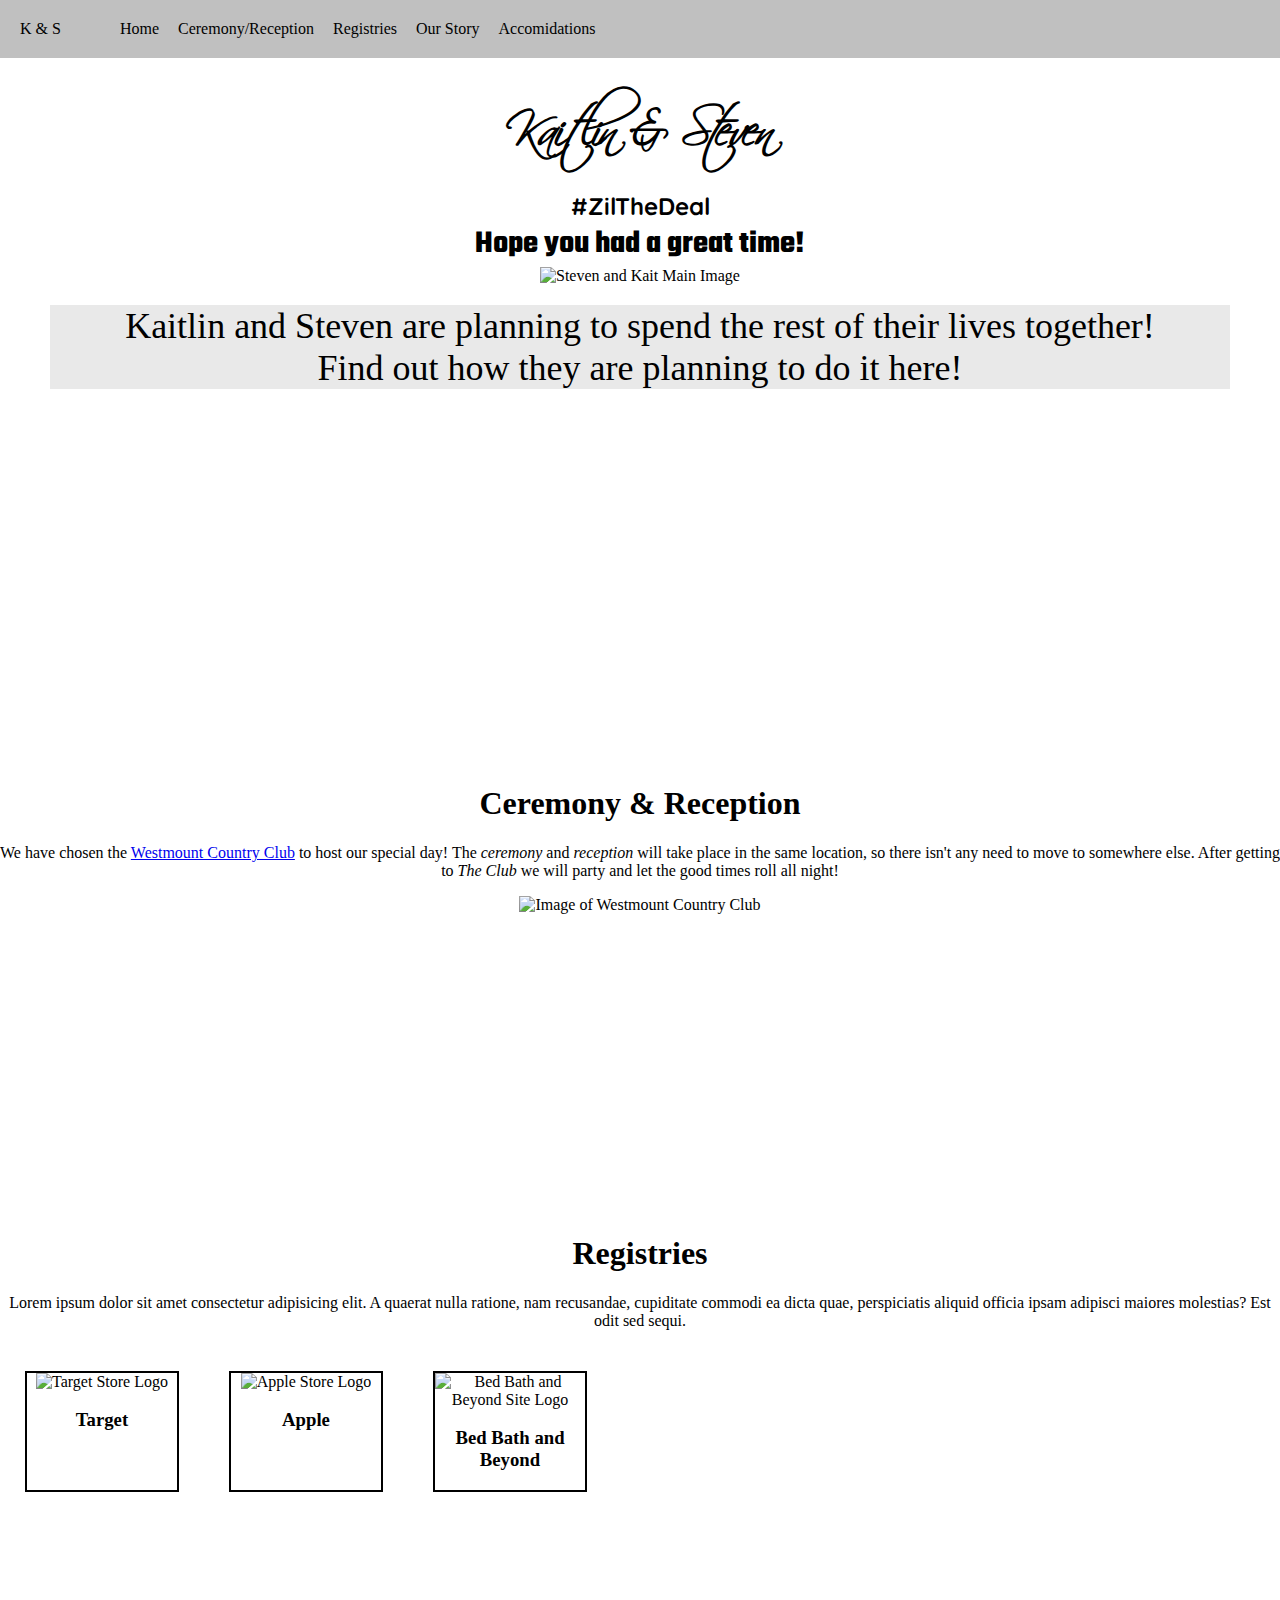
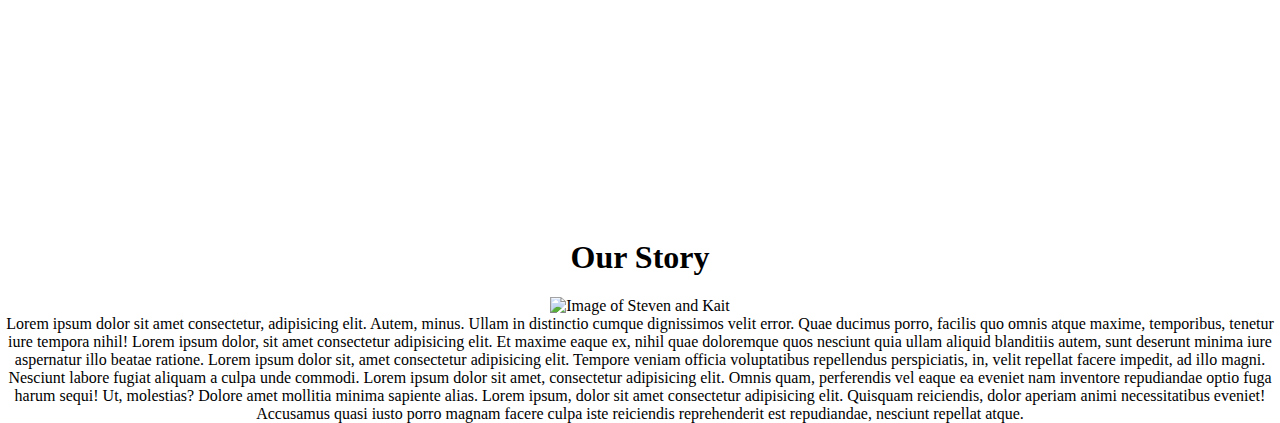
==== src/index.html @ 051eabc5 "Initial Commit" ====
<!DOCTYPE html>
<html>
    <head>
        <title>K&S Wedding</title>
        <link href="https://fonts.googleapis.com/css?family=Quicksand|Teko&display=swap" rel="stylesheet">
        <link rel="stylesheet" href="./styles/index.css">
        <link rel="stylesheet" href="./styles/parallax.css">
    </head>
    <body>
        <nav>
            <span>K & S</span>
            <ul>
                <li><a href="#top">Home</a></li>
                <li><a href="#ceremony">Ceremony/Reception</a></li>
                <li><a href="#registries">Registries</a></li>
                <li><a href="#our-story">Our Story</a></li>
                <li><a href="#accomidations">Accomidations</a></li>
            </ul>
        </nav>

        <main>
            <div id="top" class="section main-header">
                <div id="main-content">
                    <h1>Kaitlin & Steven</h1>
                    <h2>#ZilTheDeal</h2>
                    <h3 id="lblDaysLeft">XXX Days Left</h3>
                </div>
                <div id="main-img">
                    <img src="./images/selected/main-img.jpg" alt="Steven and Kait Main Image">
                </div>
                <div id="main-desc" class="light-background">
                    <p>Kaitlin and Steven are planning to spend the rest of their lives together!</p>
                    <p>Find out how they are planning to do it here!</p>
                </div>
            </div>

            <div class="parallax parallax-img1"></div>

            <div id="ceremony-and-reception" class="section">
                <h1>Ceremony & Reception</h1>
                <div>
                    <div class="left">
                        <p>We have chosen the <a href="https://westmountcc.com/" target="_blank">Westmount Country Club</a> to host our special day! The <em>ceremony</em> and <em>reception</em> will take place in the same location, so there isn't any need to move to somewhere else. After getting to <em>The Club</em> we will party and let the good times roll all night!</p>
                    </div>
                    <div class="right">
                        <img src="./images/westmountcc.jpg" alt="Image of Westmount Country Club">
                    </div>
                </div>
            </div>

            <div class="parallax parallax-img2"></div>

            <div id="registries" class="section">
                <h1>Registries</h1>
                <p>Lorem ipsum dolor sit amet consectetur adipisicing elit. A quaerat nulla ratione, nam recusandae, cupiditate commodi ea dicta quae, perspiciatis aliquid officia ipsam adipisci maiores molestias? Est odit sed sequi.</p>
                <div class="grid">
                    <div class="grid-row">
                        <div class="grid-item">
                            <img src="https://upload.wikimedia.org/wikipedia/commons/thumb/c/c5/Target_Corporation_logo_%28vector%29.svg/1200px-Target_Corporation_logo_%28vector%29.svg.png" alt="Target Store Logo">
                            <h3>Target</h3>
                        </div>
                        <div class="grid-item">
                            <img src="https://image.flaticon.com/icons/png/512/23/23656.png" alt="Apple Store Logo">
                            <h3>Apple</h3>
                        </div>
                        <div class="grid-item">
                            <img src="https://www.uchicook.com/wp-content/uploads/2014/07/bed-bathfix.png" alt="Bed Bath and Beyond Site Logo">
                            <h3>Bed Bath and Beyond</h3>
                        </div>
                    </div>
                </div>
            </div>

            <div class="parallax parallax-img3"></div>

            <div id="our-story" class="section">
                <h1>Our Story</h1>
                <div class="left">
                    <img src="./images/steven-kait-nyc.JPG" alt="Image of Steven and Kait">
                </div>
                <div class="right">
                    Lorem ipsum dolor sit amet consectetur, adipisicing elit. Autem, minus. Ullam in distinctio cumque dignissimos velit error. Quae ducimus porro, facilis quo omnis atque maxime, temporibus, tenetur iure tempora nihil! Lorem ipsum dolor, sit amet consectetur adipisicing elit. Et maxime eaque ex, nihil quae doloremque quos nesciunt quia ullam aliquid blanditiis autem, sunt deserunt minima iure aspernatur illo beatae ratione. Lorem ipsum dolor sit, amet consectetur adipisicing elit. Tempore veniam officia voluptatibus repellendus perspiciatis, in, velit repellat facere impedit, ad illo magni. Nesciunt labore fugiat aliquam a culpa unde commodi. Lorem ipsum dolor sit amet, consectetur adipisicing elit. Omnis quam, perferendis vel eaque ea eveniet nam inventore repudiandae optio fuga harum sequi! Ut, molestias? Dolore amet mollitia minima sapiente alias. Lorem ipsum, dolor sit amet consectetur adipisicing elit. Quisquam reiciendis, dolor aperiam animi necessitatibus eveniet! Accusamus quasi iusto porro magnam facere culpa iste reiciendis reprehenderit est repudiandae, nesciunt repellat atque.
                </div>
            </div>

            <script src="./js/index.js"></script>
        </main>
    </body>
</html>
---- src/styles/index.css ----
@font-face {
    font-family: "Scriptina";
    src: url("./fonts/scriptina.regular.ttf")
}

.light-background {
    margin: 0 50px 0;
    background-color: rgba(192, 192, 192, 0.35);
}

body {
    margin: 0;
    background-image: url("https://wallpapercave.com/wp/Tt4eX9l.jpg");
}

nav {
    margin: 0;
    padding: 20px;
    background-color: #C0C0C0;
    position: fixed;
    width: 100%;
}
nav ul {
    list-style: none;
    display: inline;
}

nav ul li {
    display: inline;
    padding-left: 15px;
}

nav a {
    text-decoration: none;
    color: black;
}

nav a:hover {
    color: white;
}

img {
    width: 400px;
}

.grid {
    margin: inherit;
}
.grid-row {
    display: flex;
    margin: auto;
}
.grid-item {
    margin: 25px;
    border: 2px solid black;
    width: 150px;
}

.grid-item img {
    width: inherit;
}

.main-header {
    margin: 0 0 75px 0;
    padding: 50px 0 0 0;
}

.main-header h1 {
    margin: 0;
    padding: 0;
    font-family: "scriptina";
    font-size: 3em;
}
.main-header h2 {
    margin: 0;
    padding: 0;
    font-family: 'Quicksand', sans-serif;
}

.main-header h3 {
    margin: 0 0 0 0;
    padding: 0;
    font-family: 'Teko', sans-serif;
    font-size: 2em;
}

.main-header p {
    margin: 0;
    padding: 0;
    font-size: 2.25em;
}

#main-desc p:first-child {
    margin-top: 20px;
}

.section {
    text-align: center;
    /*display: flex; */
}
---- src/styles/parallax.css ----
.parallax { 
  /* Set a specific height */
  height: 300px; 

  /* Create the parallax scrolling effect */
  background-attachment: fixed;
  background-position: center;
  background-repeat: no-repeat;
  background-size: cover;
}

.parallax-img1 {
      /* The image used */
  background-image: url("../images/selected/parallax/parallax1.jpg");
}

.parallax-img2 {
      /* The image used */
  background-image: url("../images/selected/parallax/parallax2.jpg");
}

.parallax-img3 {
      /* The image used */
  background-image: url("../images/selected/parallax/parallax3.jpg");
}
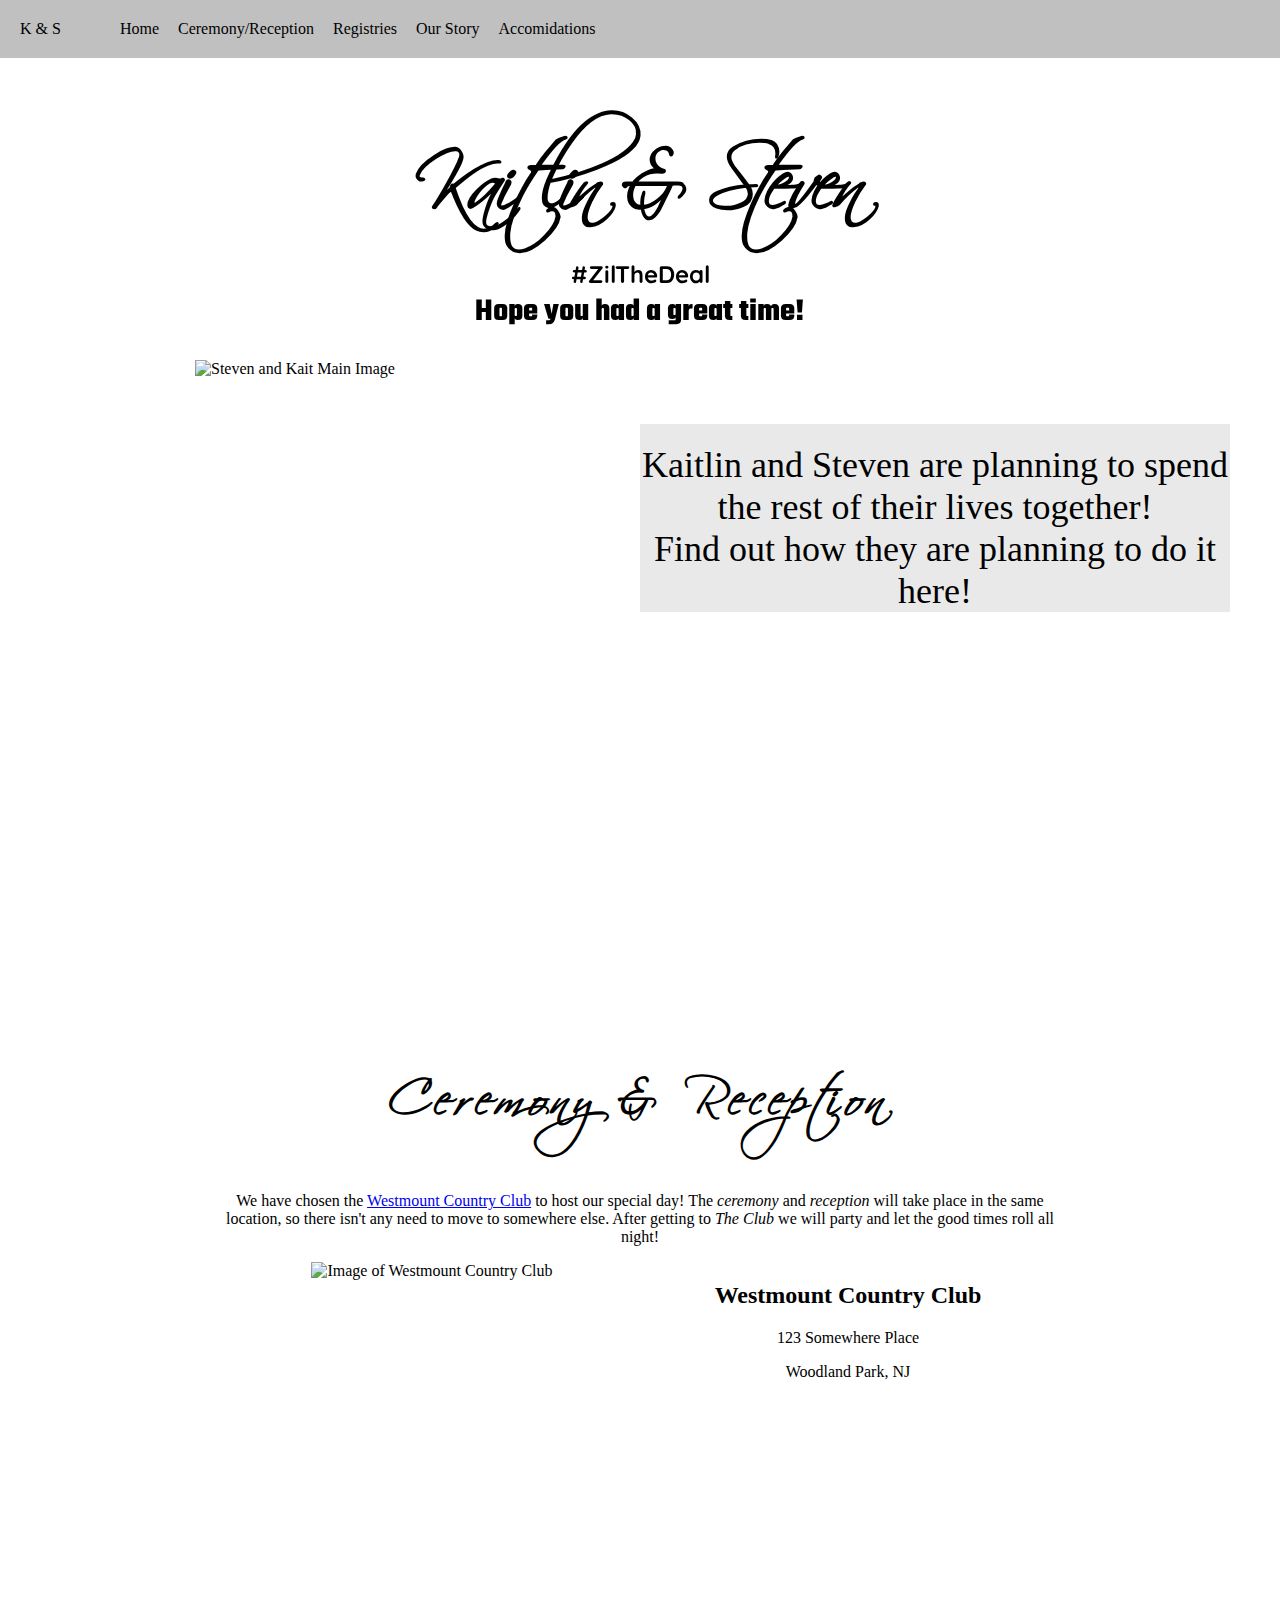
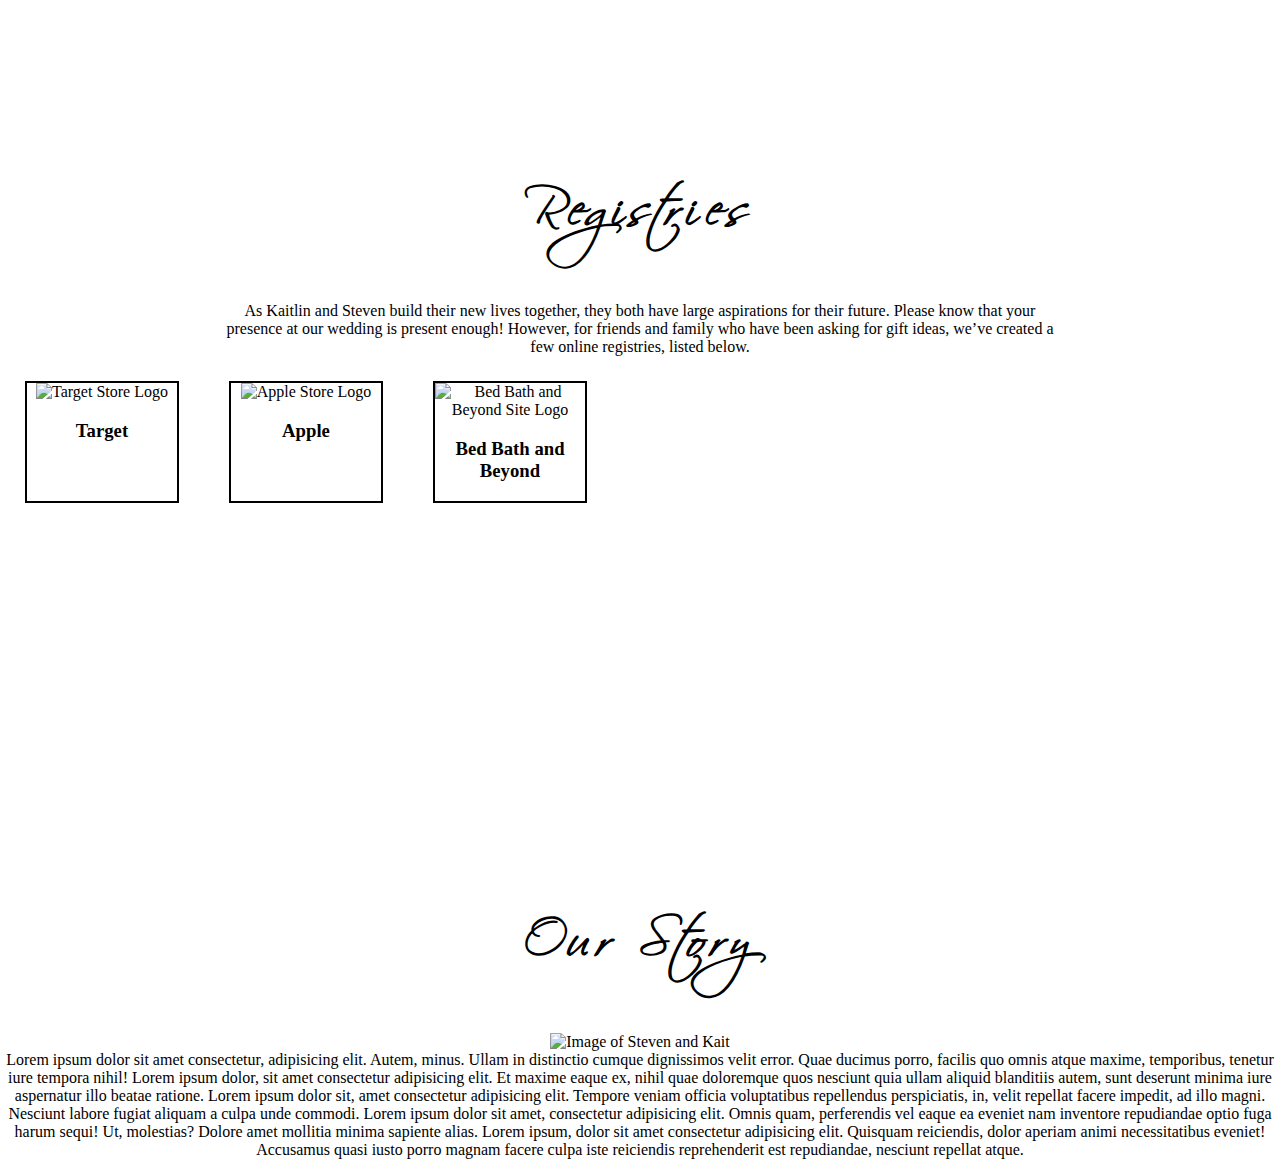
==== commit fc7f941d: "Added flexgrid functionality" ====
--- a/src/index.html
+++ b/src/index.html
@@ -5,6 +5,7 @@
         <link href="https://fonts.googleapis.com/css?family=Quicksand|Teko&display=swap" rel="stylesheet">
         <link rel="stylesheet" href="./styles/index.css">
         <link rel="stylesheet" href="./styles/parallax.css">
+        <link rel="stylesheet" href="./styles/flex.css">
     </head>
     <body>
         <nav>
@@ -19,31 +20,40 @@
         </nav>
 
         <main>
-            <div id="top" class="section main-header">
-                <div id="main-content">
+            <div id="top" class="main-header">
+                <div id="main-details">
                     <h1>Kaitlin & Steven</h1>
                     <h2>#ZilTheDeal</h2>
                     <h3 id="lblDaysLeft">XXX Days Left</h3>
                 </div>
-                <div id="main-img">
-                    <img src="./images/selected/main-img.jpg" alt="Steven and Kait Main Image">
-                </div>
-                <div id="main-desc" class="light-background">
-                    <p>Kaitlin and Steven are planning to spend the rest of their lives together!</p>
-                    <p>Find out how they are planning to do it here!</p>
+                <div class="main-content flex-container">
+                    <div id="main-img" class="flex50">
+                        <img src="./images/selected/main-img.jpg" alt="Steven and Kait Main Image">
+                    </div>
+                    <div id="main-desc" class="flex50 align-vertical light-background">
+                        <p>Kaitlin and Steven are planning to spend the rest of their lives together!</p>
+                        <p>Find out how they are planning to do it here!</p>
+                    </div>
                 </div>
             </div>
 
             <div class="parallax parallax-img1"></div>
 
             <div id="ceremony-and-reception" class="section">
-                <h1>Ceremony & Reception</h1>
-                <div>
-                    <div class="left">
-                        <p>We have chosen the <a href="https://westmountcc.com/" target="_blank">Westmount Country Club</a> to host our special day! The <em>ceremony</em> and <em>reception</em> will take place in the same location, so there isn't any need to move to somewhere else. After getting to <em>The Club</em> we will party and let the good times roll all night!</p>
-                    </div>
-                    <div class="right">
-                        <img src="./images/westmountcc.jpg" alt="Image of Westmount Country Club">
+                <h1 class="section-title">Ceremony & Reception</h1>
+                <div class="section-description">
+                    <p>We have chosen the <a href="https://westmountcc.com/" target="_blank">Westmount Country Club</a> to host our special
+                        day! The <em>ceremony</em> and <em>reception</em> will take place in the same location, so there isn't any need to
+                        move to somewhere else. After getting to <em>The Club</em> we will party and let the good times roll all night!</p>
+                    <div class="flex-container">
+                        <div class="flex50">
+                            <img src="./images/westmountcc.jpg" alt="Image of Westmount Country Club">
+                        </div>
+                        <div class="flex50">
+                            <h2>Westmount Country Club</h2>
+                            <p>123 Somewhere Place</p>
+                            <p>Woodland Park, NJ</p>
+                        </div>
                     </div>
                 </div>
             </div>
@@ -51,8 +61,8 @@
             <div class="parallax parallax-img2"></div>
 
             <div id="registries" class="section">
-                <h1>Registries</h1>
-                <p>Lorem ipsum dolor sit amet consectetur adipisicing elit. A quaerat nulla ratione, nam recusandae, cupiditate commodi ea dicta quae, perspiciatis aliquid officia ipsam adipisci maiores molestias? Est odit sed sequi.</p>
+                <h1 class="section-title">Registries</h1>
+                <p class="section-description">As Kaitlin and Steven build their new lives together, they both have large aspirations for their future. Please know that your presence at our wedding is present enough! However, for friends and family who have been asking for gift ideas, we’ve created a few online registries, listed below.</p>
                 <div class="grid">
                     <div class="grid-row">
                         <div class="grid-item">
--- a/src/styles/index.css
+++ b/src/styles/index.css
@@ -63,18 +63,21 @@
 .main-header {
     margin: 0 0 75px 0;
     padding: 50px 0 0 0;
+    text-align: center;
 }
 
 .main-header h1 {
     margin: 0;
     padding: 0;
     font-family: "scriptina";
-    font-size: 3em;
+    font-size: 5em;
 }
 .main-header h2 {
     margin: 0;
     padding: 0;
     font-family: 'Quicksand', sans-serif;
+    position: relative;
+    top: -25px;    
 }
 
 .main-header h3 {
@@ -82,6 +85,8 @@
     padding: 0;
     font-family: 'Teko', sans-serif;
     font-size: 2em;
+    position: relative;
+    top: -25px;    
 }
 
 .main-header p {
@@ -90,11 +95,25 @@
     font-size: 2.25em;
 }
 
+#main-desc {
+    margin-top: 5%;
+}
+
 #main-desc p:first-child {
     margin-top: 20px;
 }
-
+ 
 .section {
     text-align: center;
-    /*display: flex; */
 }
+
+.section h1 {
+    font-family: "scriptina";
+    font-size: 3em;
+    letter-spacing: .15em;
+}
+
+.section .section-description {
+    margin: auto;
+    width: 65%;
+}
--- a/src/styles/flex.css
+++ b/src/styles/flex.css
@@ -0,0 +1,28 @@
+.flex-container {
+    display: flex;
+    width: 100%;
+}
+
+.align-vertical {
+    height: 50%;
+}
+
+.flex50 {
+    width: 50%;
+}
+
+.flex-direction-updown {
+    flex-direction: column;
+}
+
+.flex-direction-downup {
+    flex-direction: column-reverse;
+}
+
+.flex-direction-leftright {
+    flex-direction: row;
+}
+
+.flex-direction-rightleft {
+    flex-direction: row-reverse;
+}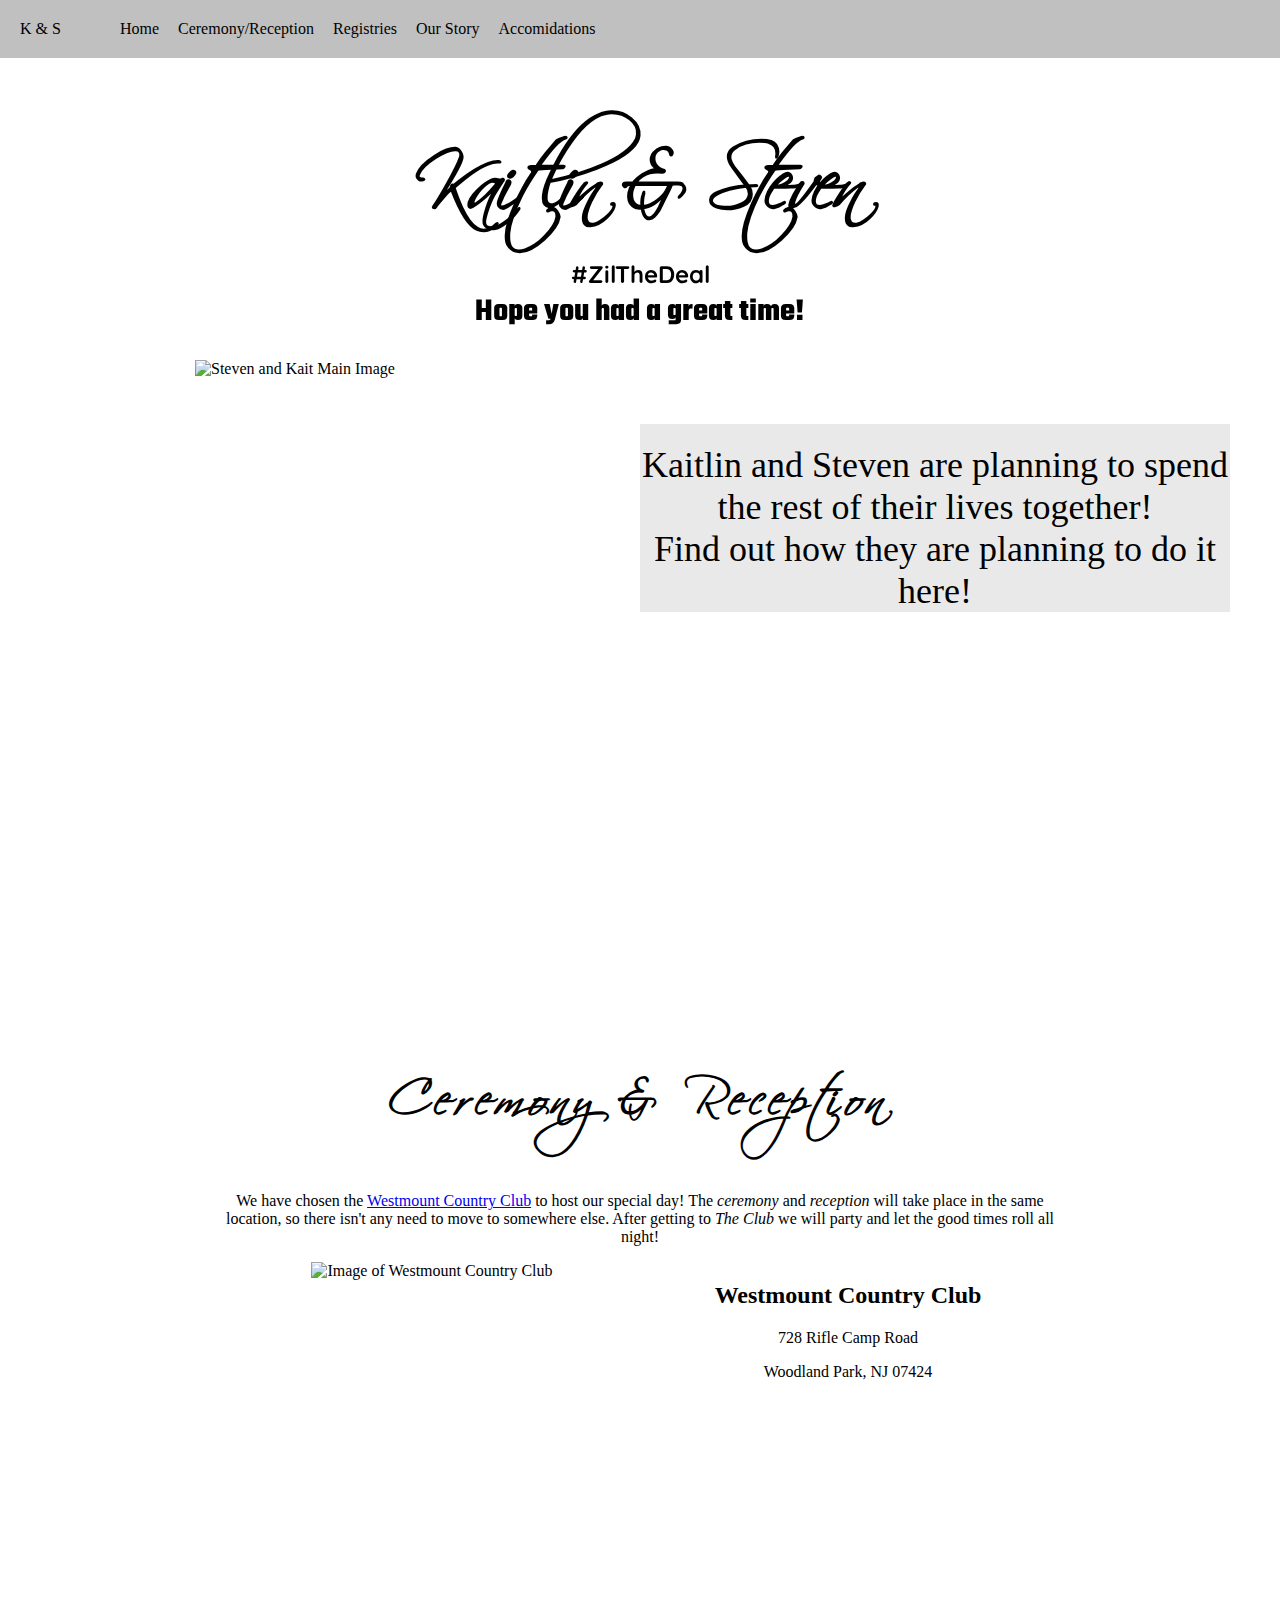
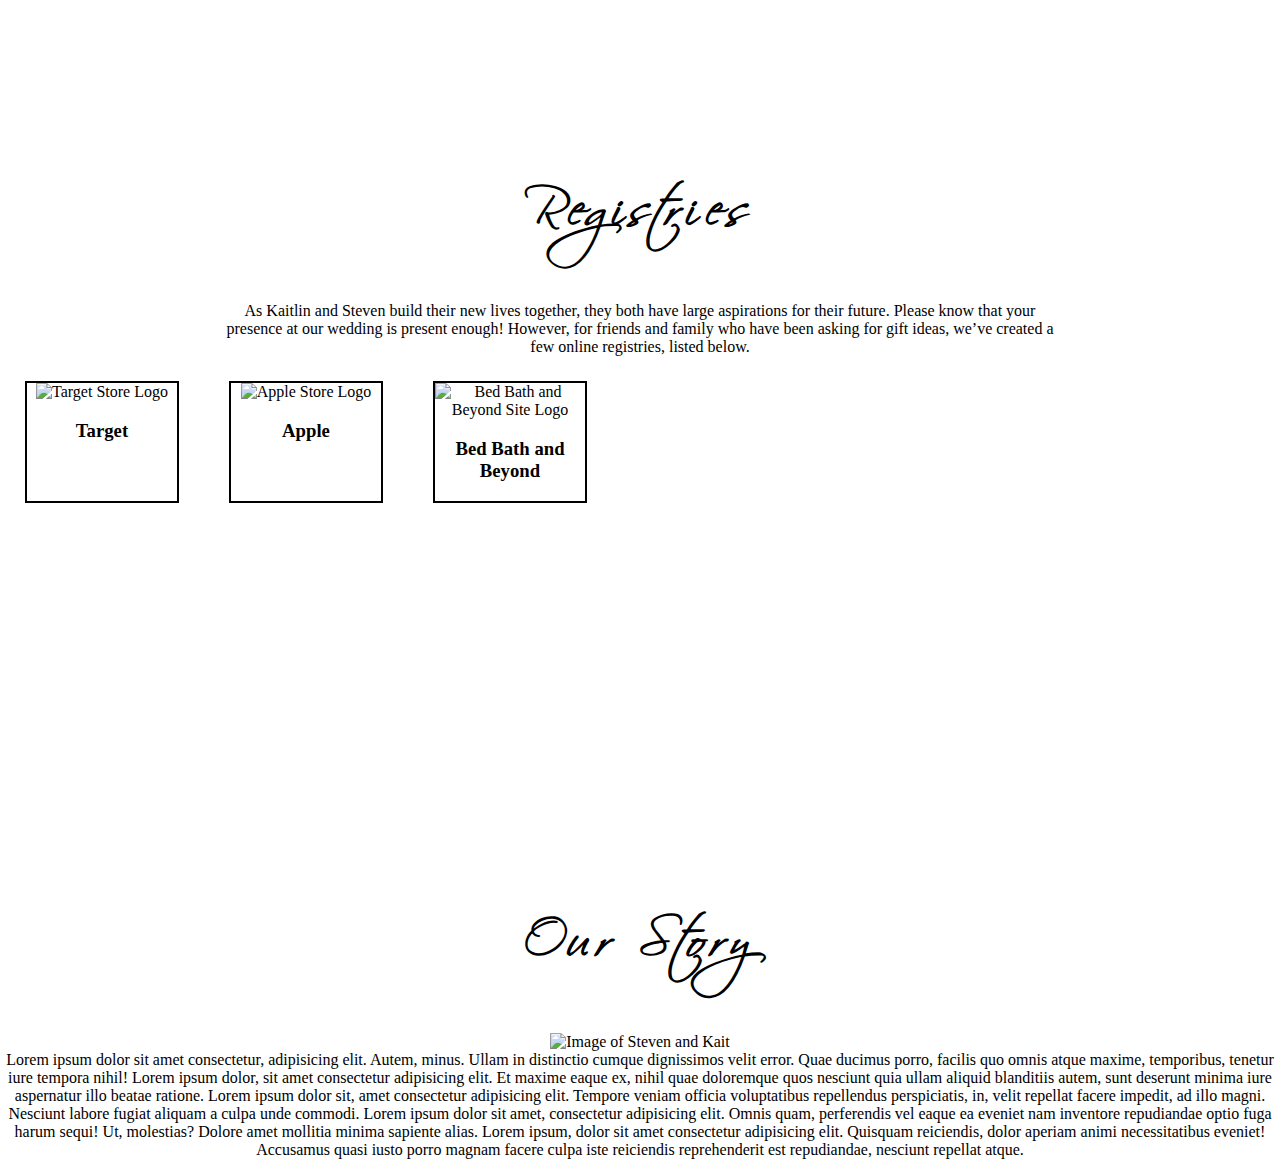
==== commit 476e0297: "Added Westmount's Real Address" ====
--- a/src/index.html
+++ b/src/index.html
@@ -3,9 +3,9 @@
     <head>
         <title>K&S Wedding</title>
         <link href="https://fonts.googleapis.com/css?family=Quicksand|Teko&display=swap" rel="stylesheet">
-        <link rel="stylesheet" href="./styles/index.css">
         <link rel="stylesheet" href="./styles/parallax.css">
         <link rel="stylesheet" href="./styles/flex.css">
+        <link rel="stylesheet" href="./styles/index.css">
     </head>
     <body>
         <nav>
@@ -51,8 +51,8 @@
                         </div>
                         <div class="flex50">
                             <h2>Westmount Country Club</h2>
-                            <p>123 Somewhere Place</p>
-                            <p>Woodland Park, NJ</p>
+                            <p>728 Rifle Camp Road</p>
+                            <p>Woodland Park, NJ 07424</p>
                         </div>
                     </div>
                 </div>
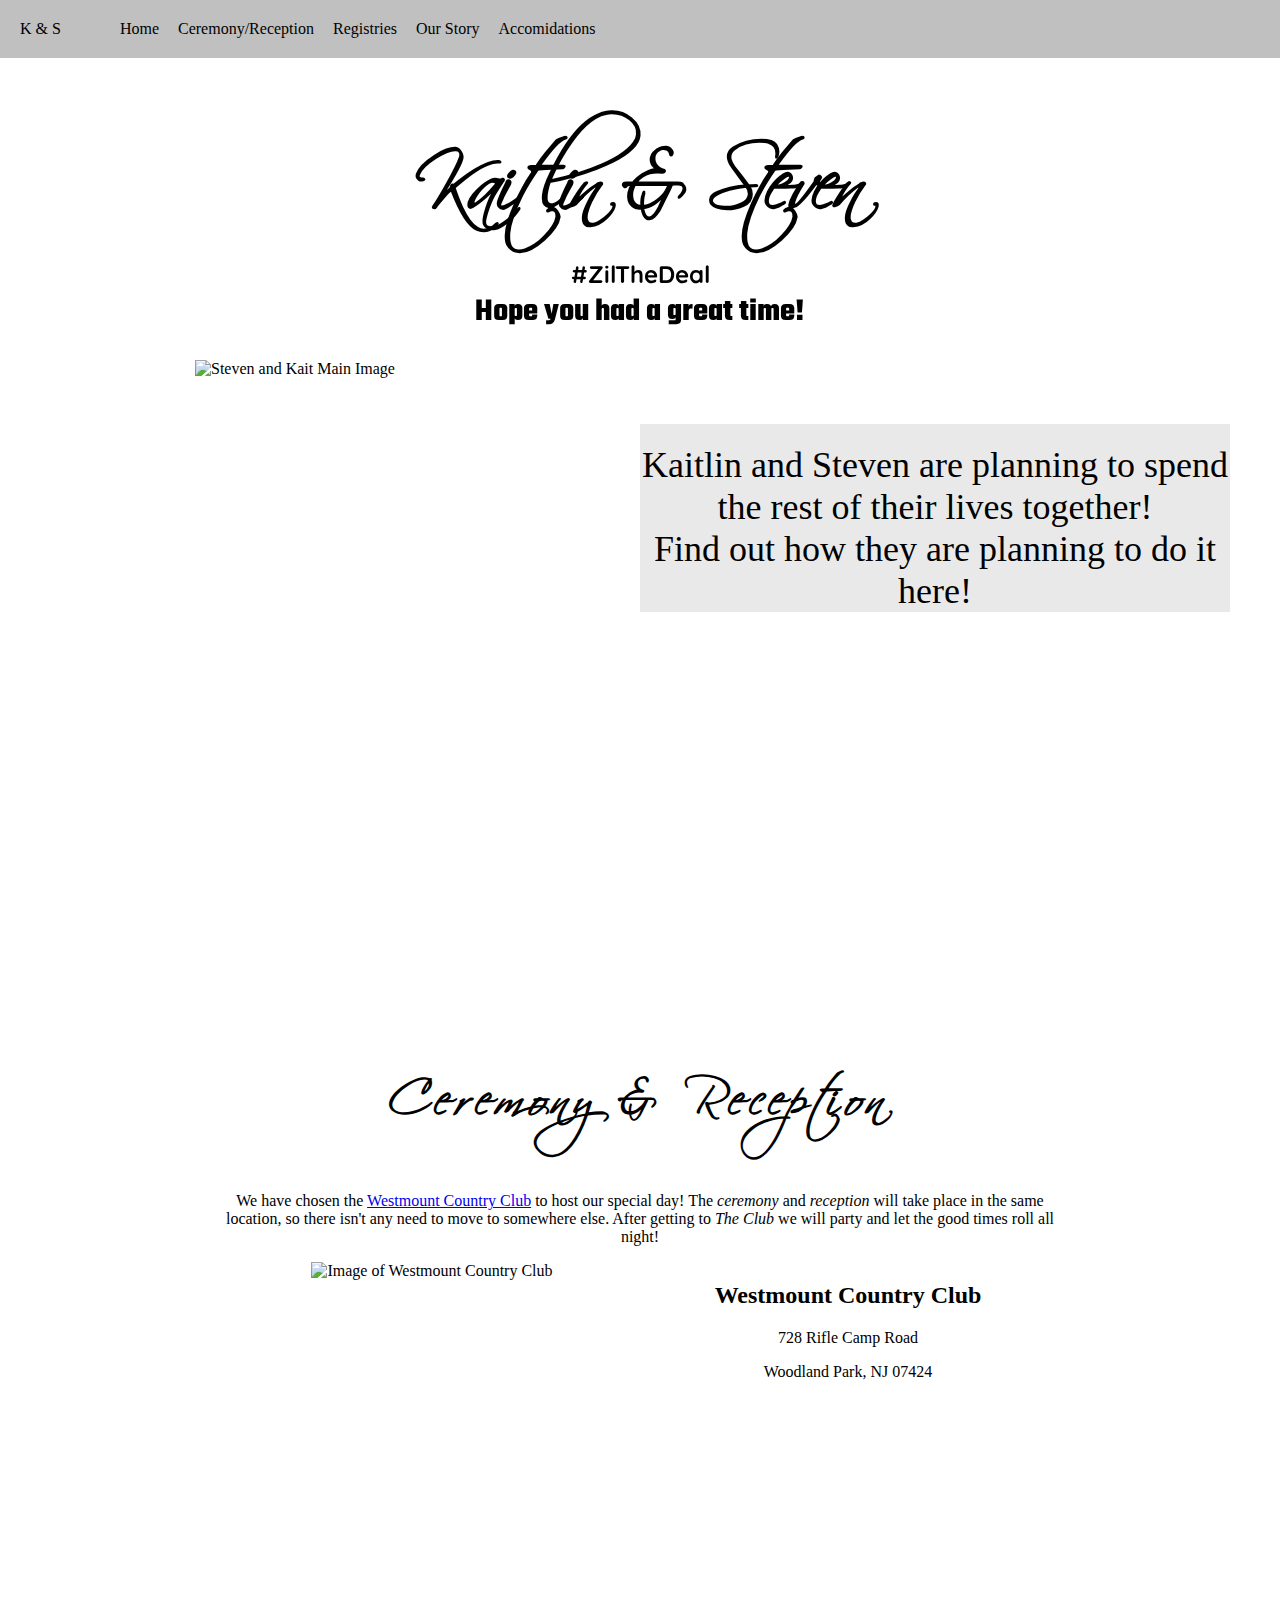
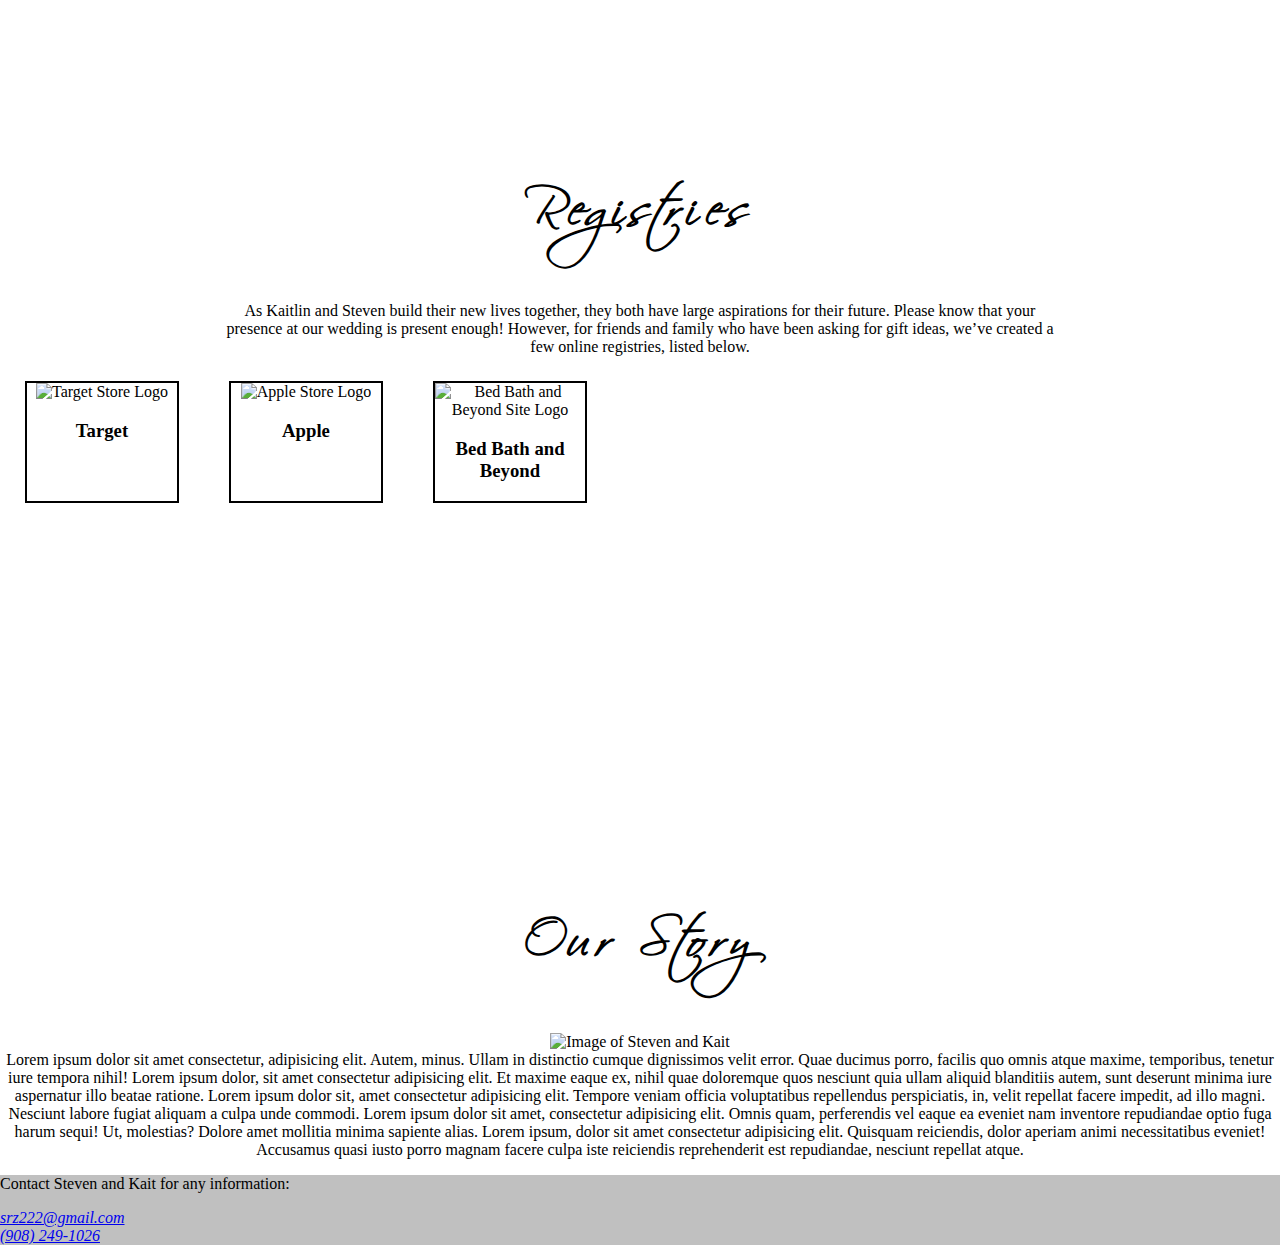
==== commit e37b7aea: "Added a footer" ====
--- a/src/index.html
+++ b/src/index.html
@@ -93,6 +93,16 @@
                 </div>
             </div>
 
+            <footer>
+                <div>
+                    <p>Contact Steven and Kait for any information:</p>                    
+                    <address>
+                        <a href="mailto:srz222@gmail.com">srz222@gmail.com</a><br>
+                        <a href="tel:+9082491026">(908) 249-1026</a>
+                    </address>
+                </div>
+            </footer>
+
             <script src="./js/index.js"></script>
         </main>
     </body>
--- a/src/styles/index.css
+++ b/src/styles/index.css
@@ -117,3 +117,7 @@
     margin: auto;
     width: 65%;
 }
+
+footer {
+    background-color: #C0C0C0;
+}
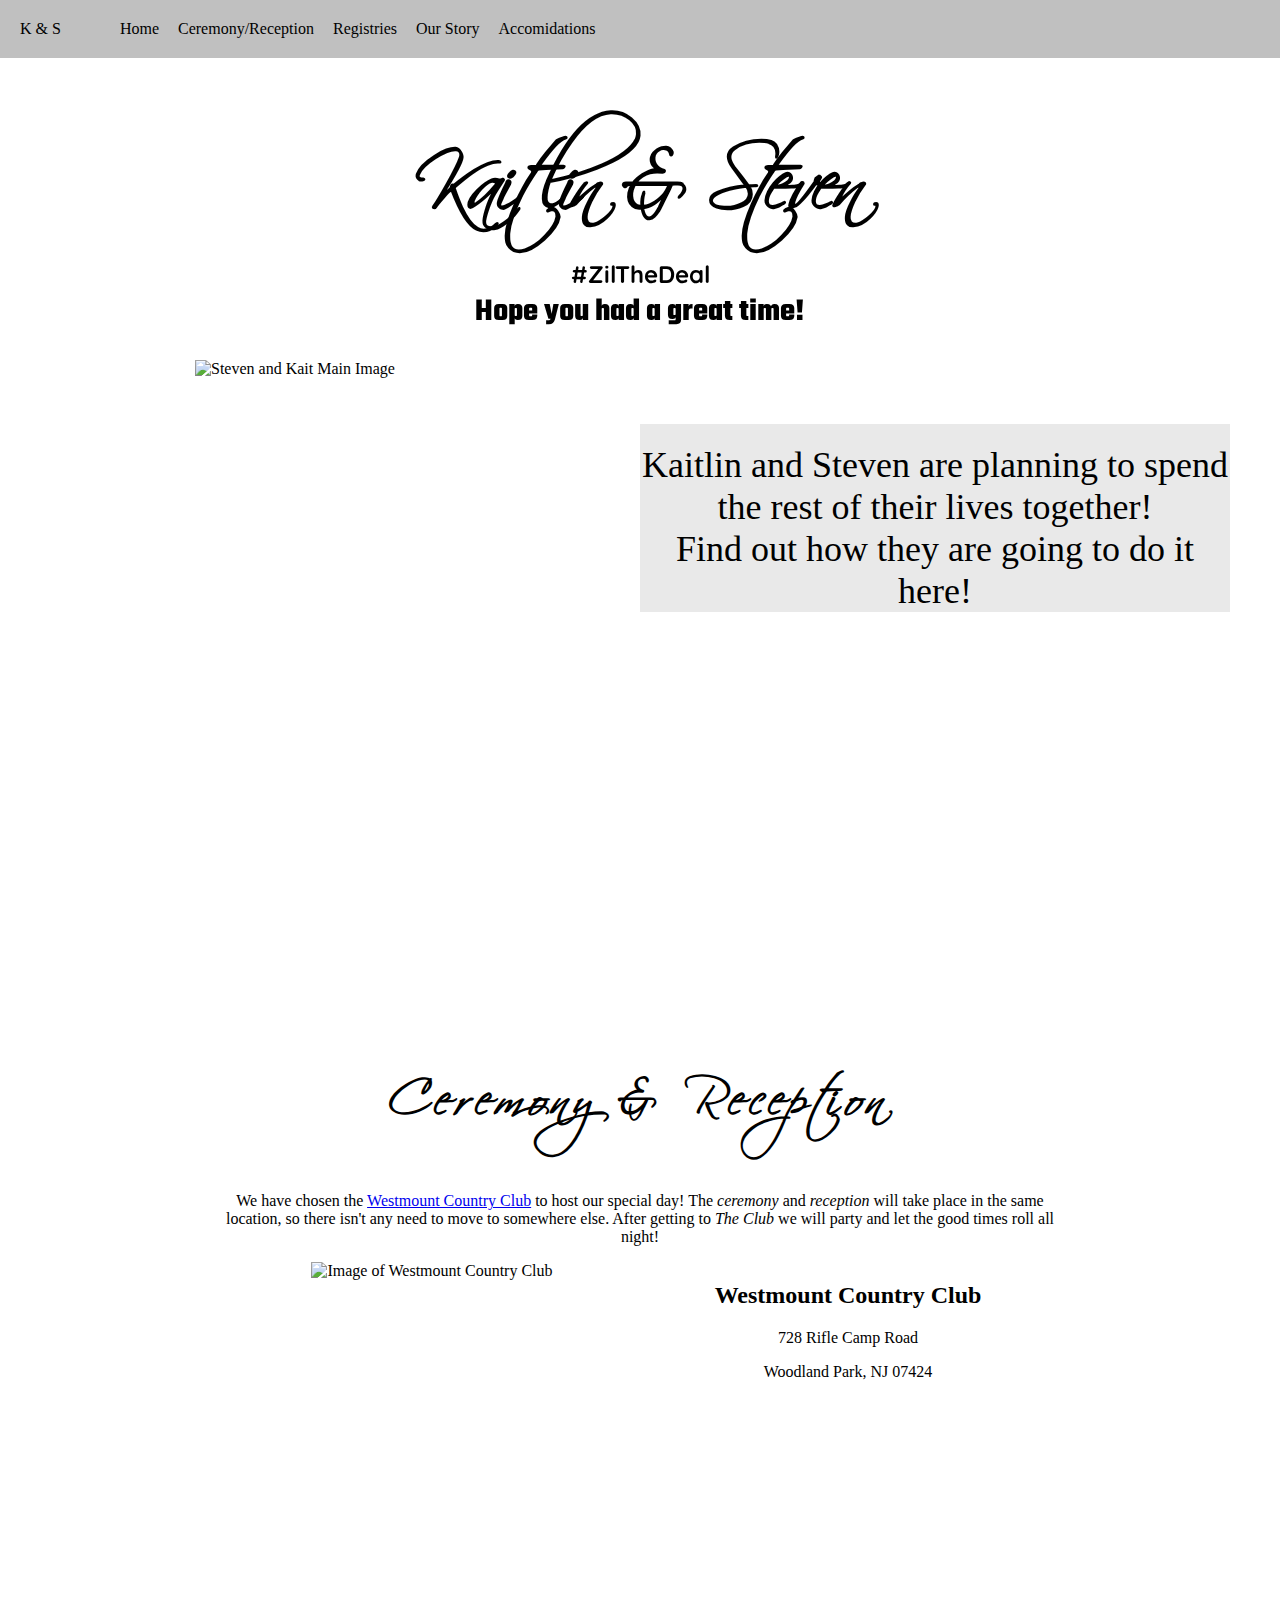
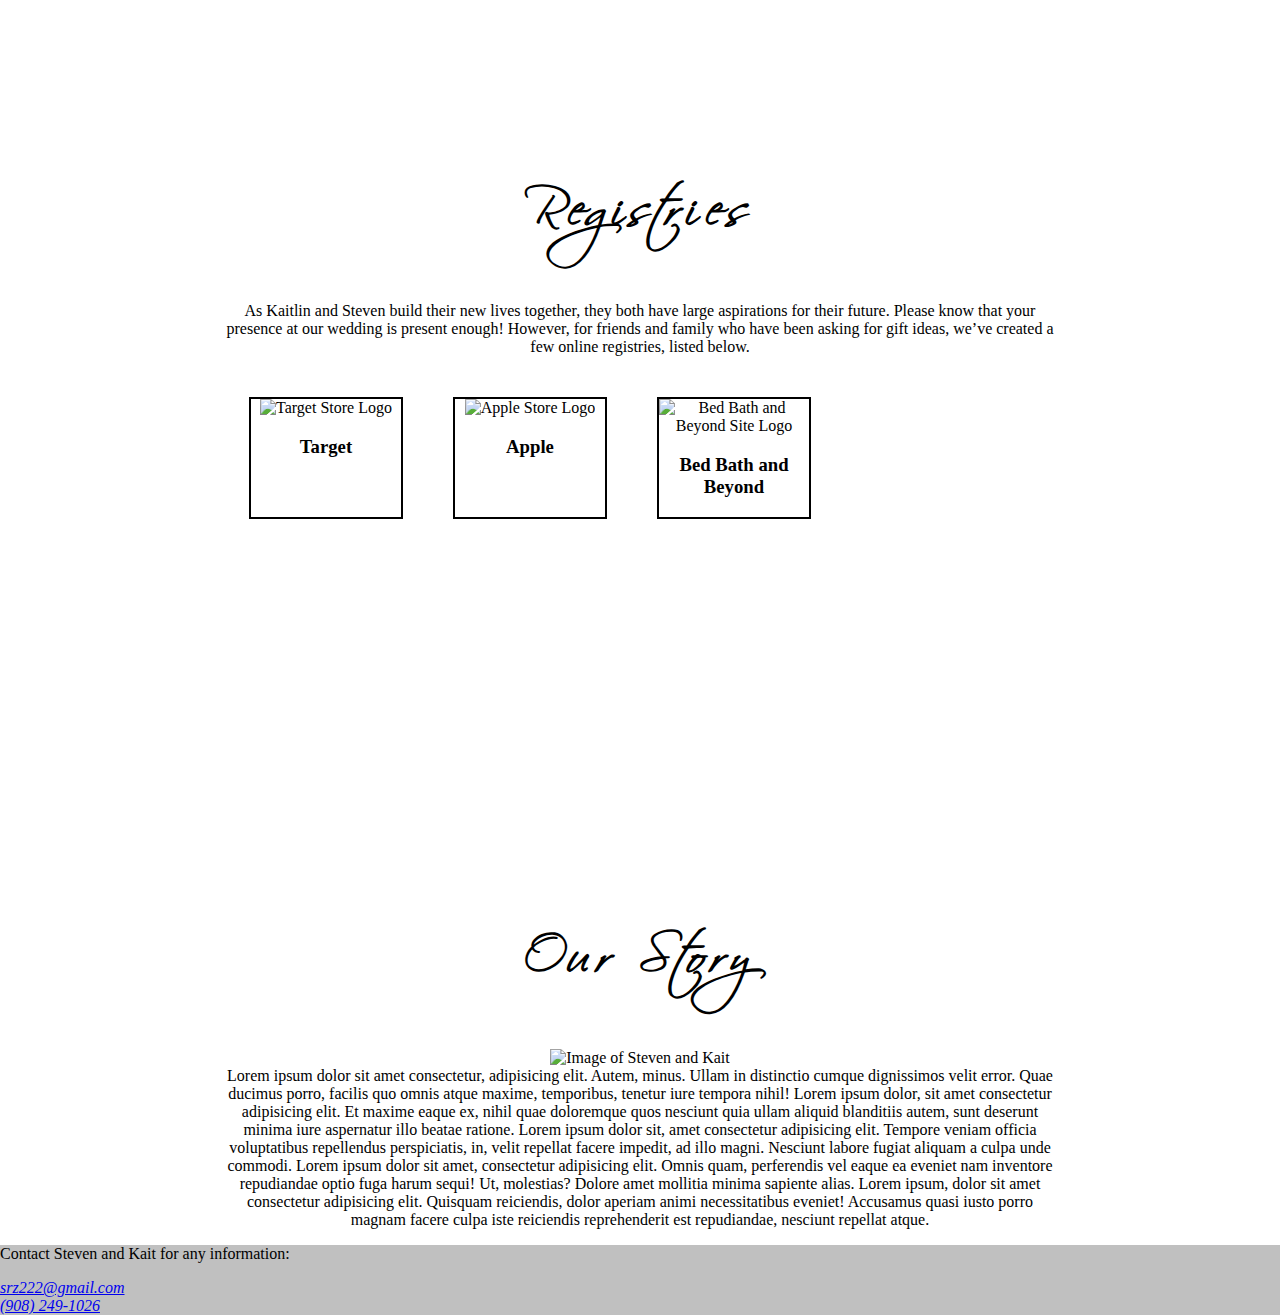
==== commit 90d0049d: "Moved descriptions to their own div tags for better positioning" ====
--- a/src/index.html
+++ b/src/index.html
@@ -32,7 +32,7 @@
                     </div>
                     <div id="main-desc" class="flex50 align-vertical light-background">
                         <p>Kaitlin and Steven are planning to spend the rest of their lives together!</p>
-                        <p>Find out how they are planning to do it here!</p>
+                        <p>Find out how they are going to do it here!</p>
                     </div>
                 </div>
             </div>
@@ -62,34 +62,51 @@
 
             <div id="registries" class="section">
                 <h1 class="section-title">Registries</h1>
-                <p class="section-description">As Kaitlin and Steven build their new lives together, they both have large aspirations for their future. Please know that your presence at our wedding is present enough! However, for friends and family who have been asking for gift ideas, we’ve created a few online registries, listed below.</p>
-                <div class="grid">
-                    <div class="grid-row">
-                        <div class="grid-item">
-                            <img src="https://upload.wikimedia.org/wikipedia/commons/thumb/c/c5/Target_Corporation_logo_%28vector%29.svg/1200px-Target_Corporation_logo_%28vector%29.svg.png" alt="Target Store Logo">
-                            <h3>Target</h3>
-                        </div>
-                        <div class="grid-item">
-                            <img src="https://image.flaticon.com/icons/png/512/23/23656.png" alt="Apple Store Logo">
-                            <h3>Apple</h3>
-                        </div>
-                        <div class="grid-item">
-                            <img src="https://www.uchicook.com/wp-content/uploads/2014/07/bed-bathfix.png" alt="Bed Bath and Beyond Site Logo">
-                            <h3>Bed Bath and Beyond</h3>
+                <div class="section-description">
+                    <p>As Kaitlin and Steven build their new lives together, they both have large aspirations for their future. Please know
+                        that your presence at our wedding is present enough! However, for friends and family who have been asking for gift
+                        ideas, we’ve created a few online registries, listed below.</p>
+                    <div class="grid">
+                        <div class="grid-row">
+                            <div class="grid-item">
+                                <img src="https://upload.wikimedia.org/wikipedia/commons/thumb/c/c5/Target_Corporation_logo_%28vector%29.svg/1200px-Target_Corporation_logo_%28vector%29.svg.png"
+                                    alt="Target Store Logo">
+                                <h3>Target</h3>
+                            </div>
+                            <div class="grid-item">
+                                <img src="https://image.flaticon.com/icons/png/512/23/23656.png" alt="Apple Store Logo">
+                                <h3>Apple</h3>
+                            </div>
+                            <div class="grid-item">
+                                <img src="https://www.uchicook.com/wp-content/uploads/2014/07/bed-bathfix.png"
+                                    alt="Bed Bath and Beyond Site Logo">
+                                <h3>Bed Bath and Beyond</h3>
+                            </div>
                         </div>
                     </div>
-                </div>
+                </div>                
             </div>
 
             <div class="parallax parallax-img3"></div>
 
             <div id="our-story" class="section">
                 <h1>Our Story</h1>
-                <div class="left">
-                    <img src="./images/steven-kait-nyc.JPG" alt="Image of Steven and Kait">
-                </div>
-                <div class="right">
-                    Lorem ipsum dolor sit amet consectetur, adipisicing elit. Autem, minus. Ullam in distinctio cumque dignissimos velit error. Quae ducimus porro, facilis quo omnis atque maxime, temporibus, tenetur iure tempora nihil! Lorem ipsum dolor, sit amet consectetur adipisicing elit. Et maxime eaque ex, nihil quae doloremque quos nesciunt quia ullam aliquid blanditiis autem, sunt deserunt minima iure aspernatur illo beatae ratione. Lorem ipsum dolor sit, amet consectetur adipisicing elit. Tempore veniam officia voluptatibus repellendus perspiciatis, in, velit repellat facere impedit, ad illo magni. Nesciunt labore fugiat aliquam a culpa unde commodi. Lorem ipsum dolor sit amet, consectetur adipisicing elit. Omnis quam, perferendis vel eaque ea eveniet nam inventore repudiandae optio fuga harum sequi! Ut, molestias? Dolore amet mollitia minima sapiente alias. Lorem ipsum, dolor sit amet consectetur adipisicing elit. Quisquam reiciendis, dolor aperiam animi necessitatibus eveniet! Accusamus quasi iusto porro magnam facere culpa iste reiciendis reprehenderit est repudiandae, nesciunt repellat atque.
+                <div class="section-description">
+                    <div class="left">
+                        <img src="./images/steven-kait-nyc.JPG" alt="Image of Steven and Kait">
+                    </div>
+                    <div class="right">
+                        Lorem ipsum dolor sit amet consectetur, adipisicing elit. Autem, minus. Ullam in distinctio cumque dignissimos velit
+                        error. Quae ducimus porro, facilis quo omnis atque maxime, temporibus, tenetur iure tempora nihil! Lorem ipsum
+                        dolor, sit amet consectetur adipisicing elit. Et maxime eaque ex, nihil quae doloremque quos nesciunt quia ullam
+                        aliquid blanditiis autem, sunt deserunt minima iure aspernatur illo beatae ratione. Lorem ipsum dolor sit, amet
+                        consectetur adipisicing elit. Tempore veniam officia voluptatibus repellendus perspiciatis, in, velit repellat
+                        facere impedit, ad illo magni. Nesciunt labore fugiat aliquam a culpa unde commodi. Lorem ipsum dolor sit amet,
+                        consectetur adipisicing elit. Omnis quam, perferendis vel eaque ea eveniet nam inventore repudiandae optio fuga
+                        harum sequi! Ut, molestias? Dolore amet mollitia minima sapiente alias. Lorem ipsum, dolor sit amet consectetur
+                        adipisicing elit. Quisquam reiciendis, dolor aperiam animi necessitatibus eveniet! Accusamus quasi iusto porro
+                        magnam facere culpa iste reiciendis reprehenderit est repudiandae, nesciunt repellat atque.
+                    </div>
                 </div>
             </div>
 
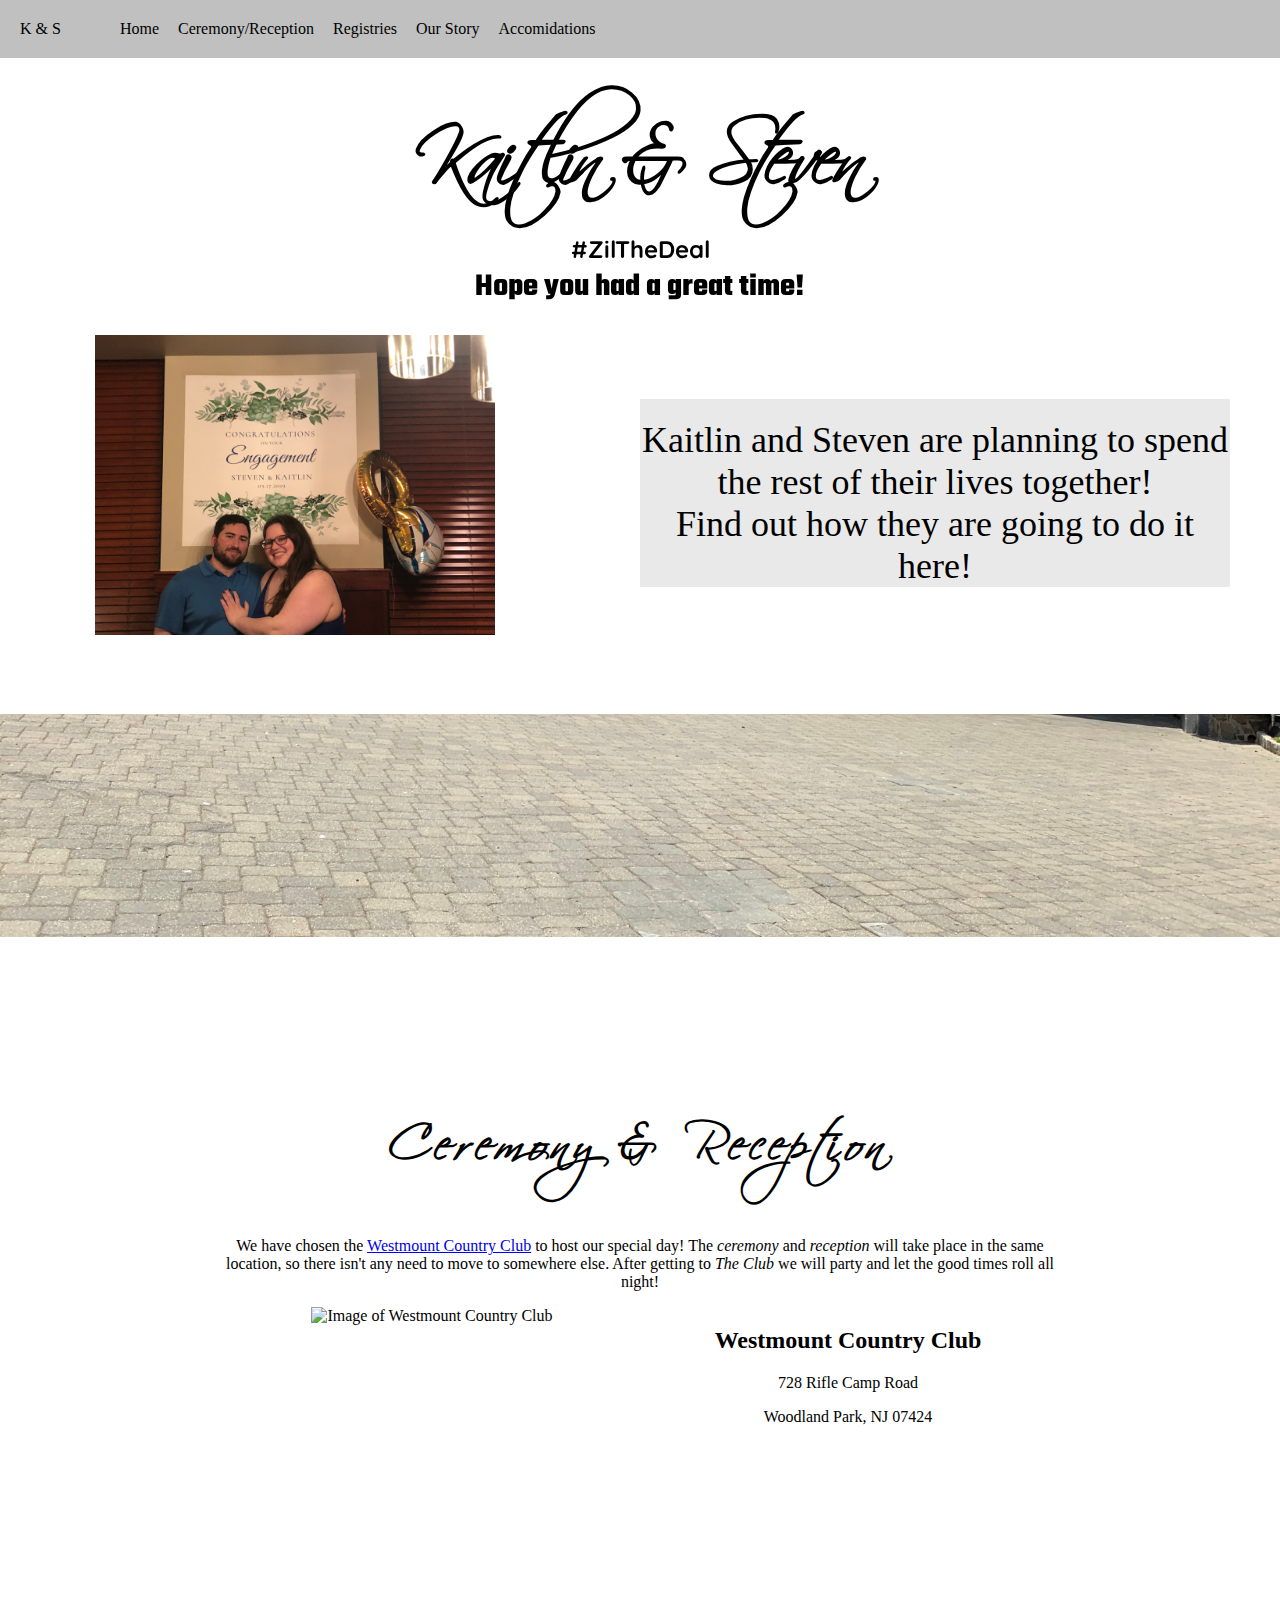
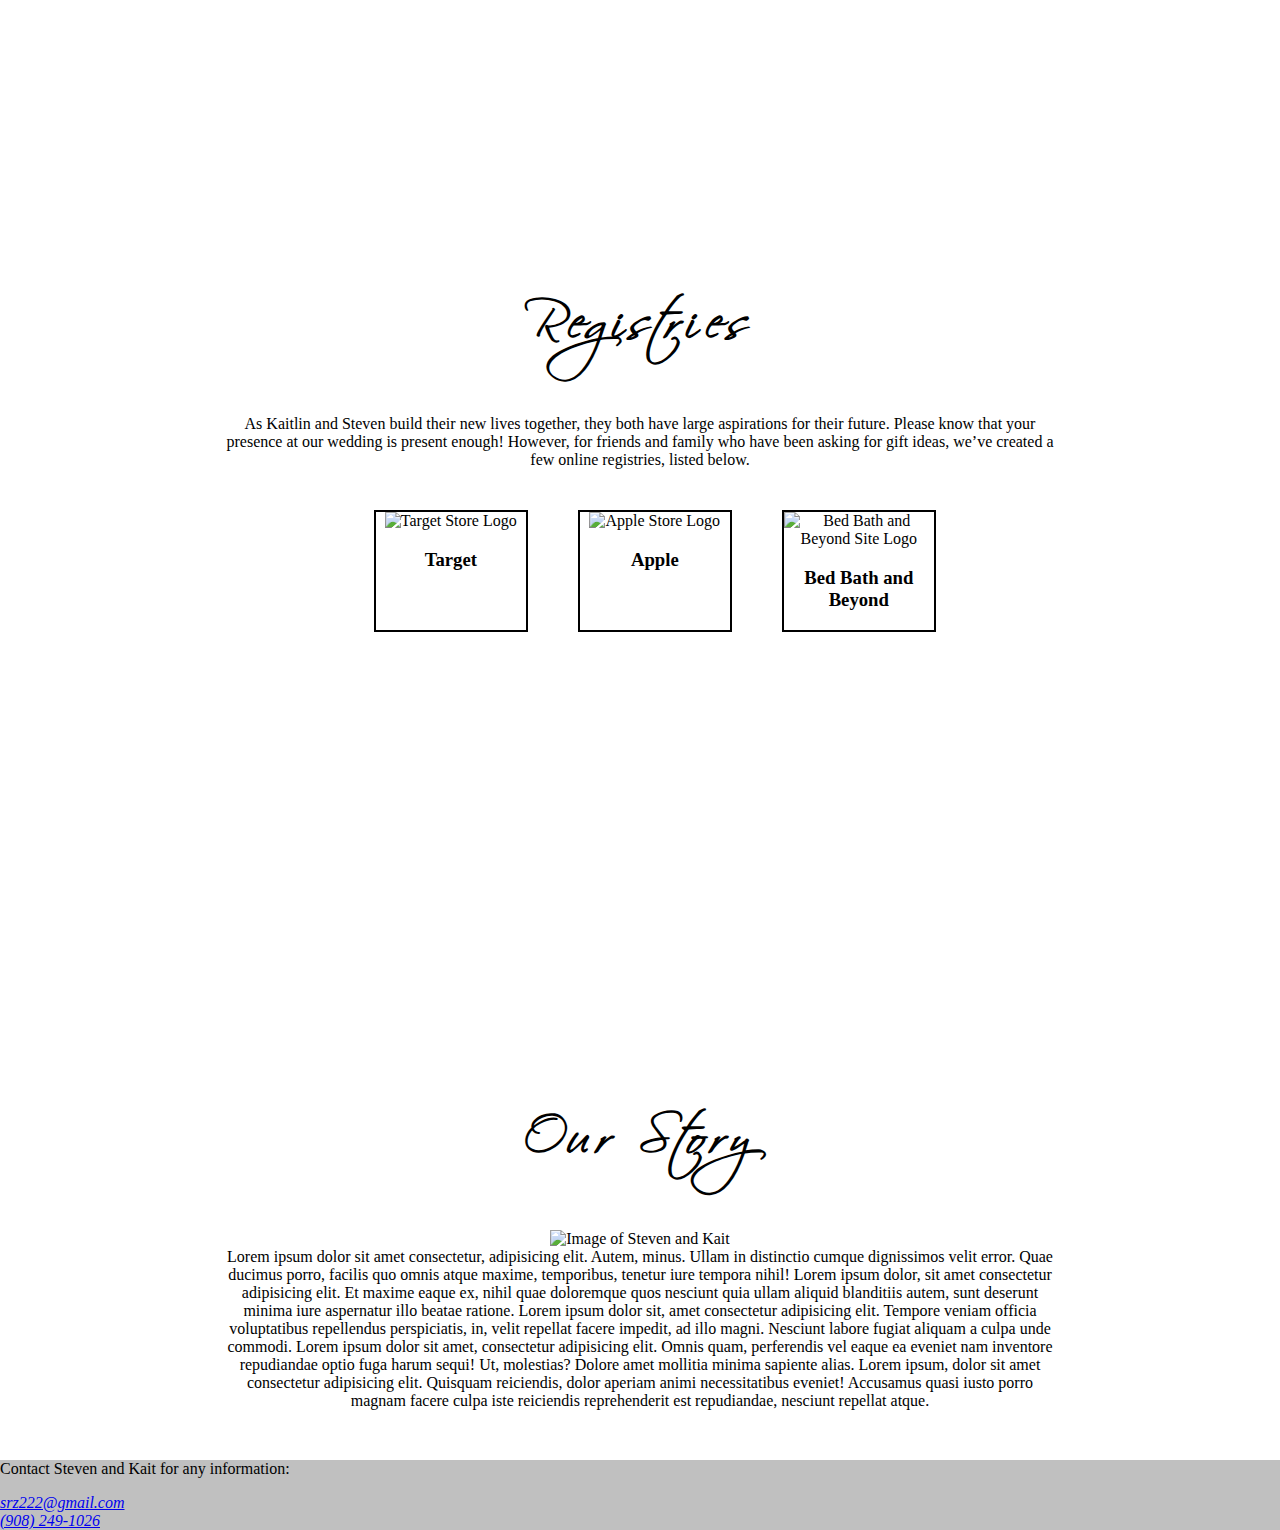
==== commit 554eadbf: "#1 Fixed ceremony link" ====
--- a/src/index.html
+++ b/src/index.html
@@ -12,7 +12,7 @@
             <span>K & S</span>
             <ul>
                 <li><a href="#top">Home</a></li>
-                <li><a href="#ceremony">Ceremony/Reception</a></li>
+                <li><a href="#ceremony-and-reception">Ceremony/Reception</a></li>
                 <li><a href="#registries">Registries</a></li>
                 <li><a href="#our-story">Our Story</a></li>
                 <li><a href="#accomidations">Accomidations</a></li>
--- a/src/styles/index.css
+++ b/src/styles/index.css
@@ -12,6 +12,15 @@
     margin: 0;
     background-image: url("https://wallpapercave.com/wp/Tt4eX9l.jpg");
 }
+
+/* Start Specific Parallax */
+
+.parallax-img3 {
+    background-position-y: 0%;
+}
+
+/* End Specific Parallax */
+
 
 nav {
     margin: 0;
@@ -43,12 +52,9 @@
     width: 400px;
 }
 
-.grid {
-    margin: inherit;
-}
 .grid-row {
     display: flex;
-    margin: auto;
+    margin-left: 15%;
 }
 .grid-item {
     margin: 25px;
@@ -62,7 +68,7 @@
 
 .main-header {
     margin: 0 0 75px 0;
-    padding: 50px 0 0 0;
+    padding: 25px 0 0 0;
     text-align: center;
 }
 
@@ -105,6 +111,7 @@
  
 .section {
     text-align: center;
+    margin: 50px 0;
 }
 
 .section h1 {
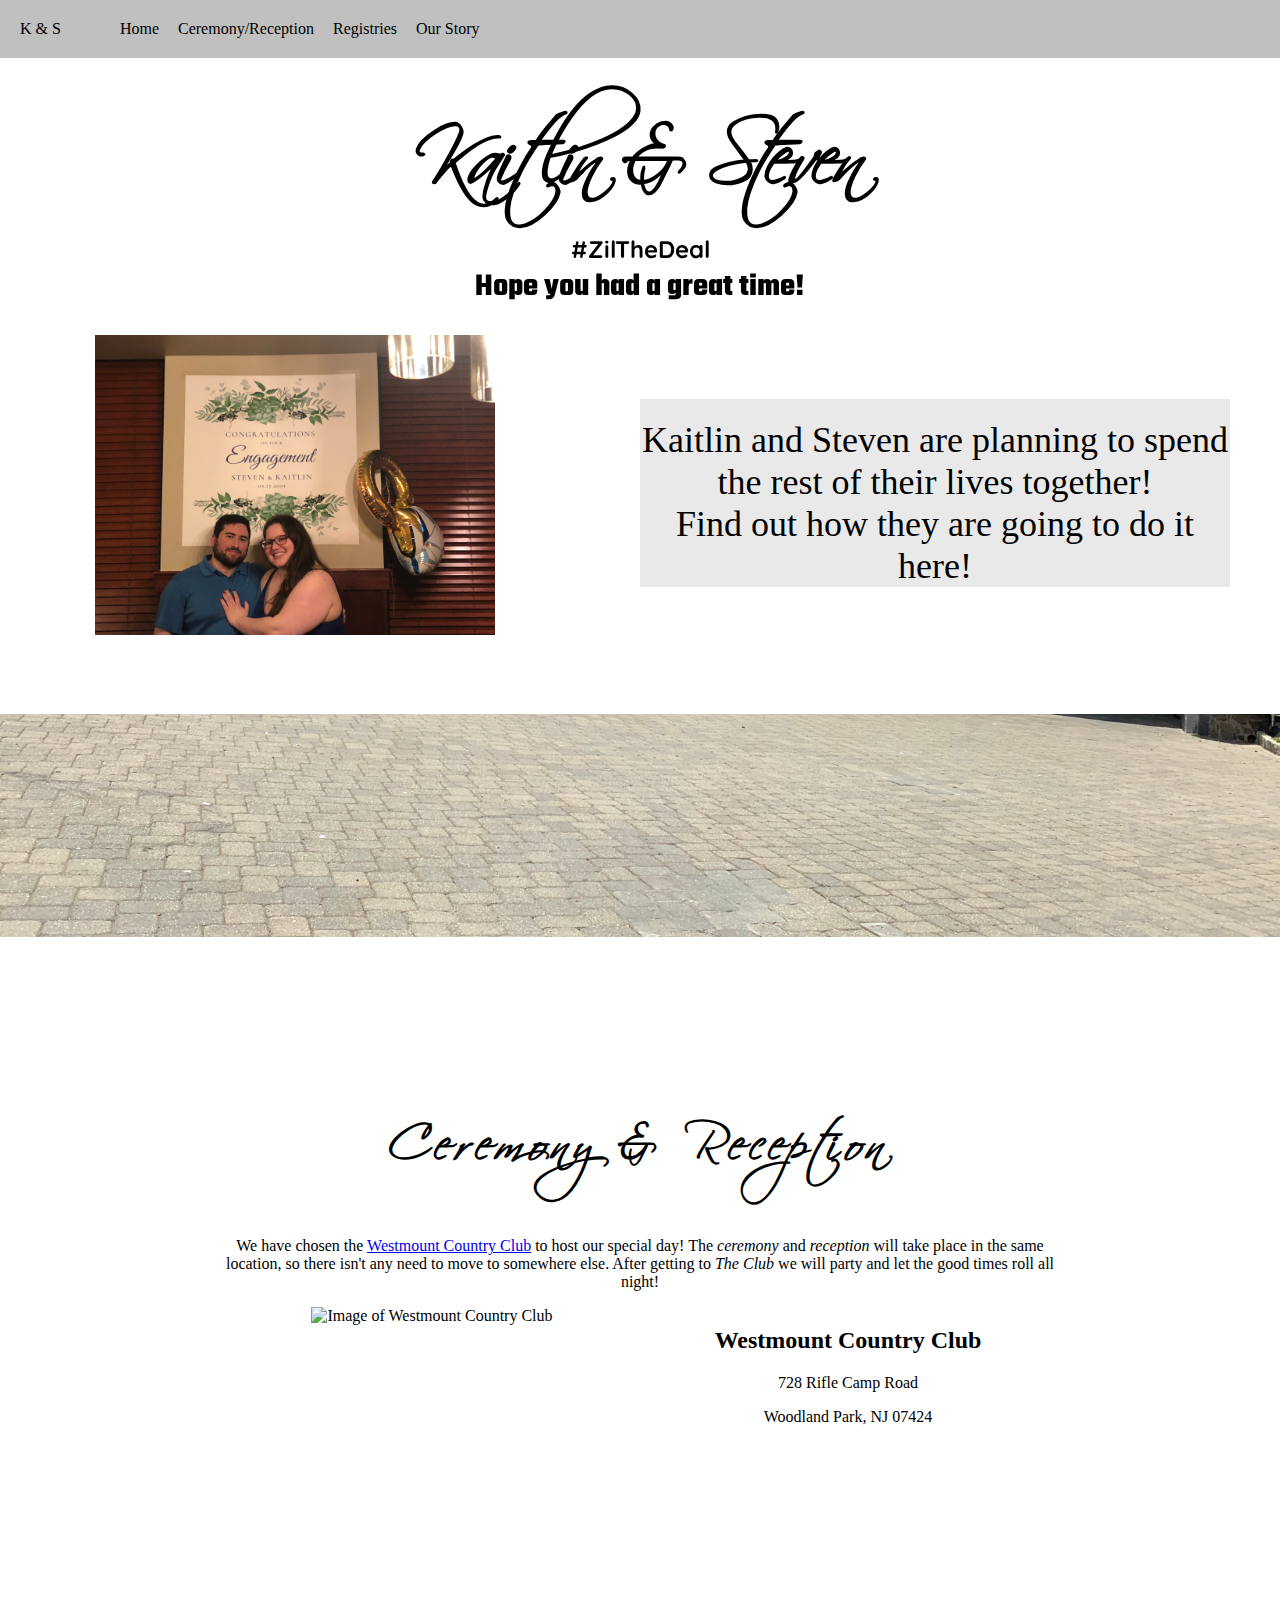
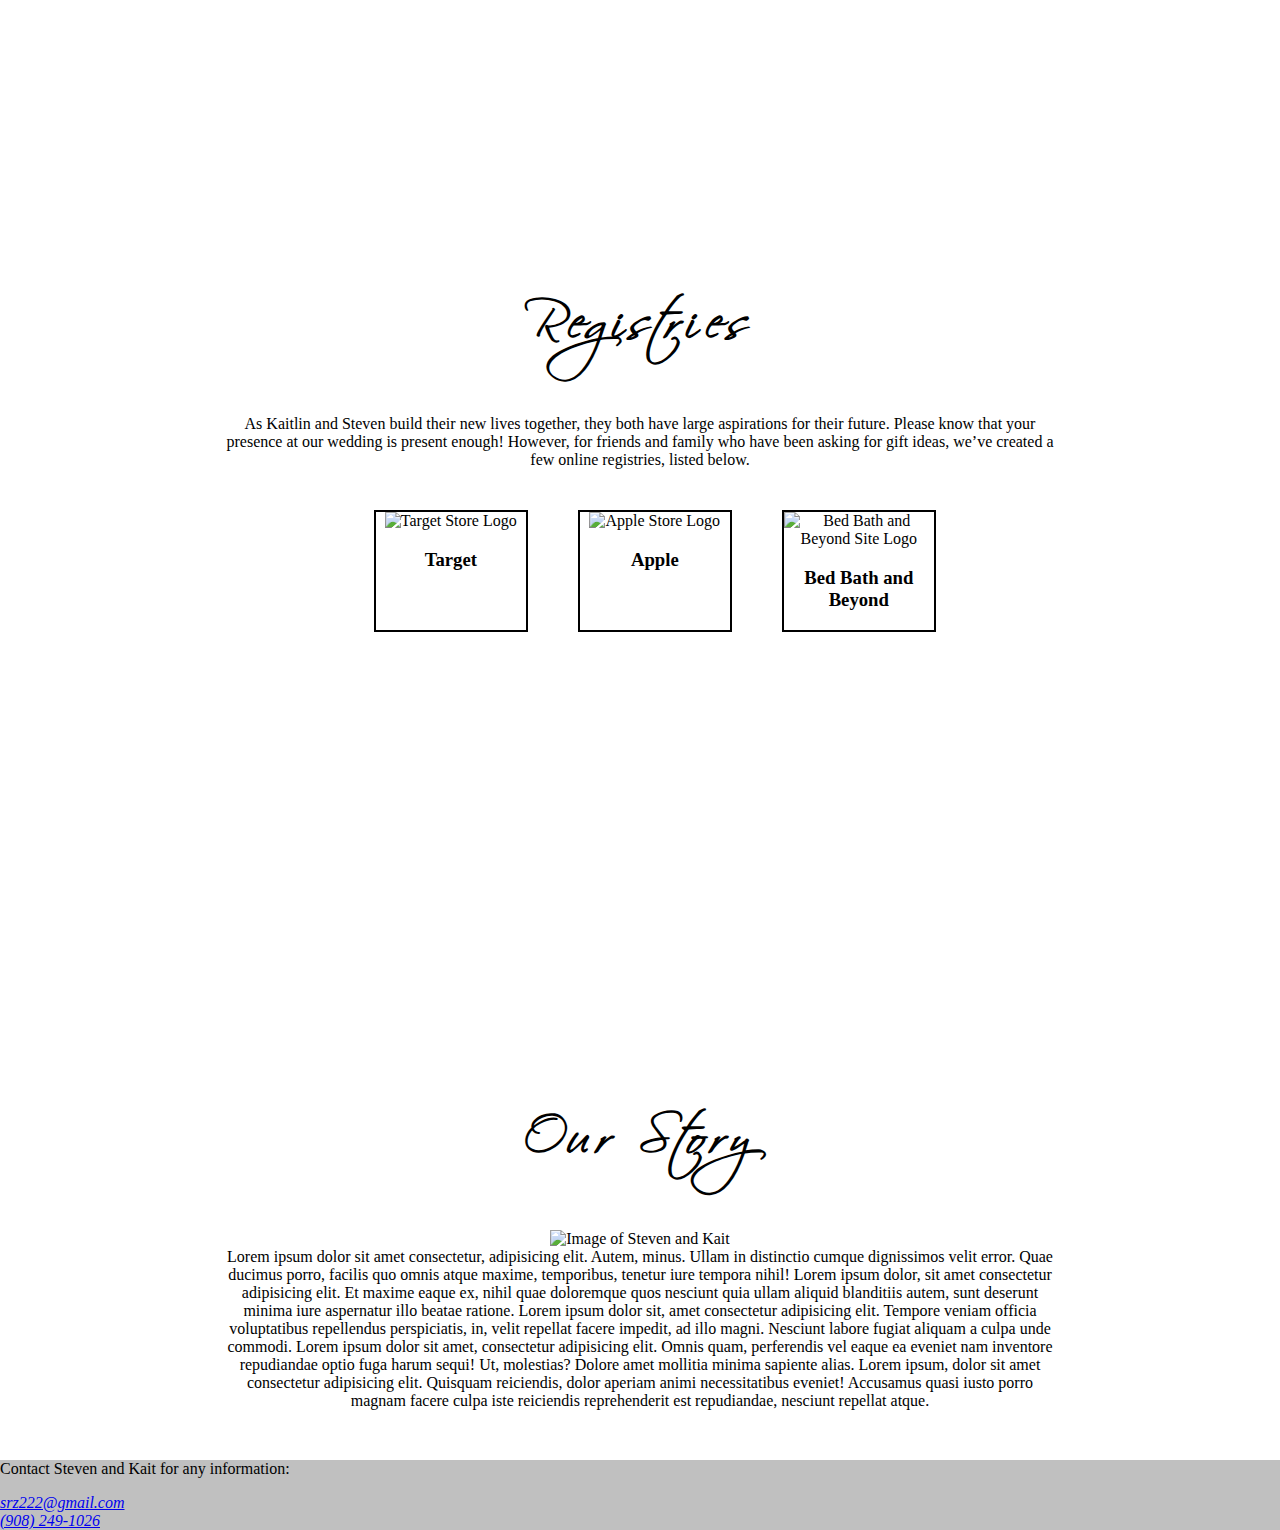
==== commit f99106e5: "Removed accomidations tag for now" ====
--- a/src/index.html
+++ b/src/index.html
@@ -15,7 +15,7 @@
                 <li><a href="#ceremony-and-reception">Ceremony/Reception</a></li>
                 <li><a href="#registries">Registries</a></li>
                 <li><a href="#our-story">Our Story</a></li>
-                <li><a href="#accomidations">Accomidations</a></li>
+                <!-- <li><a href="#accomidations">Accomidations</a></li> -->
             </ul>
         </nav>
 
